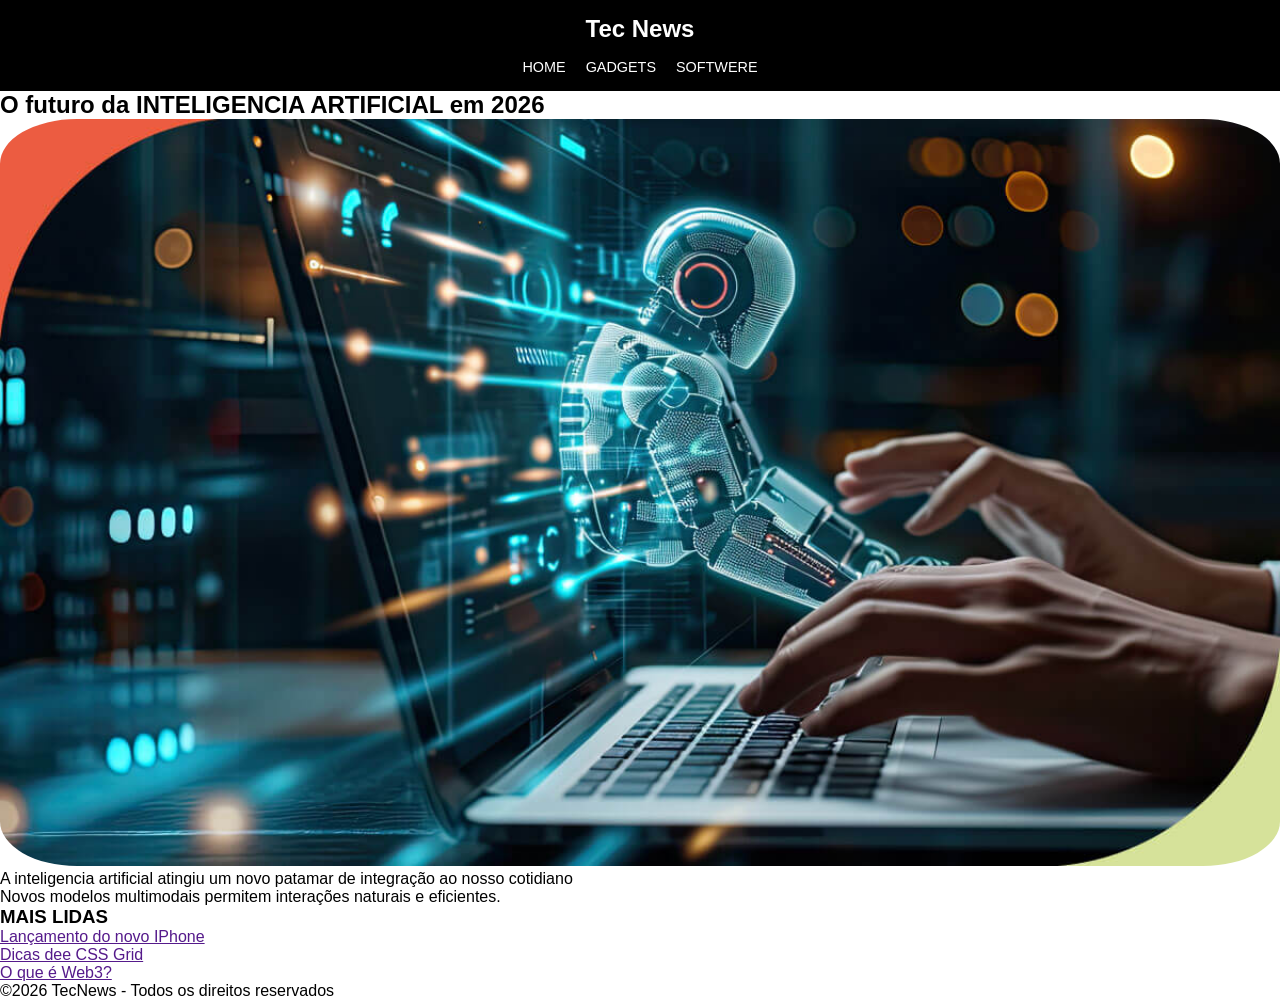
==== aula_5/index.html @ d2c005fe "Finalização aula 4 Inicio aula 5" ====
<!DOCTYPE html>
<html lang="pt-br">

<head>
    <meta charset="UTF-8">
    <meta name="viewport" content="width=device-width, initial-scale=1.0">
    <title>AULA 5 - LAYOUT DE NOTICIAS</title>
    <link rel="stylesheet" href="./css/style.css">
</head>

<body>
    <!-- cabeçalho da pagina -->
    <header class="main-header">
        <!-- logo do site-->
        <div class="logo"> Tec News</div>
        <!-- tag de navegação= tag: nav (é a tag usada para navegação)-->
        <nav>
            <ul>
                <li><a href="#">HOME</a></li>
                <li><a href="#">GADGETS</a></li>
                <li><a href="#">SOFTWERE</a></li>
            </ul>
        </nav>
    </header>
    <!--wrapper do layout (flex: colum no mibile e row: no desktop)-->

    <div class="layout-wrapper">
        <!-- conteudo principal da nossa página-->
        <!-- sessão semantica para conteudo principal: tag=main-->
        <main class="content">
            <!-- tag para ARTIGOS/POSTS (article)-->
            <article class="post">
                <h1>O futuro da INTELIGENCIA ARTIFICIAL em 2026</h1>
                <img src="./img/image.png" alt="IA">

                <p>A inteligencia artificial atingiu um novo patamar de integração ao nosso cotidiano</p>
                <p>Novos modelos multimodais permitem interações naturais e eficientes.</p>

            </article>
        </main>

        <!-- barra lateral (aside/sidebar)-->
        <!--seção semantica para conteudos secundários, que são as barras laterais-->
        <aside class="sidebar">
            <h3>MAIS LIDAS</h3>
            <ul class="sidebar-list">
                <li><a href=""> Lançamento do novo IPhone</a></li>
                <li><a href=""> Dicas dee CSS Grid</a></li>
                <li><a href=""> O que é Web3?</a></li>
            </ul>
        </aside>


    </div>

    <footer class="main-footer">
        <p>&copy;2026 TecNews - Todos os direitos reservados</p>
    </footer>
</body>
</html>
---- aula_5/css/style.css ----
/*
AULA 05 - CSS PRA LAYOUT DE NOTICIAS

TÓPICOS PRINCIPAOIS
-HEADER COM LOGO E NAVEGÇÃO
-FLEXBOX PARA O LAYOUT PRINCIPAL 
-CONTENT E SIDEBAR COM PROPORÇÃO FLEX
-FOOTER
-RESPONSIVE EM 992PX PARA DESKTOP */

/*ESTILO GLOBAL*/

*{
    margin: 0;
    padding: 0;
    box-sizing: border-box;
}

body {
    font-family: Arial, Helvetica, sans-serif;
    background-color: rgb(255, 255, 255);
}

.main-header {
    background-color: black;
    color: white;
    padding: 15px;
    text-align: center;
}

.logo {
    font-size: 1.5rem;
    font-weight: bold;
    margin-bottom: 15px;    
}

nav ul{
    display: flex;
    justify-content: center;
    list-style: none;
    /*padding: 0: */
    gap: 20px;   
    
}

nav a {
    color: white;
    text-decoration: none;
    font-size: 0.9rem;

}



.post img {
    width: 100%;
    border-radius: 6%;
}
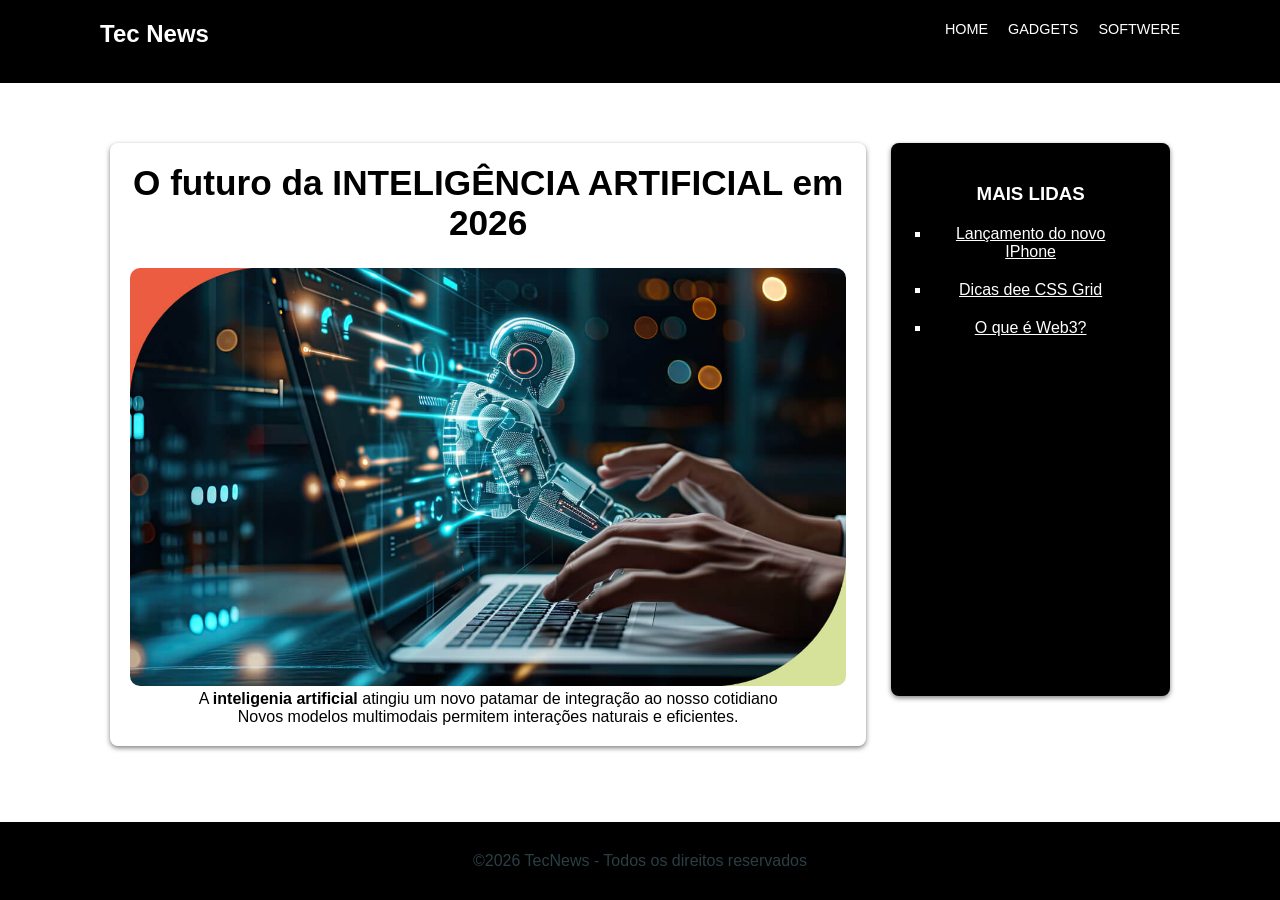
==== commit 5b24a10d: "finalização da aula 6" ====
--- a/aula_5/index.html
+++ b/aula_5/index.html
@@ -30,10 +30,10 @@
         <main class="content">
             <!-- tag para ARTIGOS/POSTS (article)-->
             <article class="post">
-                <h1>O futuro da INTELIGENCIA ARTIFICIAL em 2026</h1>
+                <h1>O futuro da INTELIGÊNCIA ARTIFICIAL em 2026</h1>
                 <img src="./img/image.png" alt="IA">
 
-                <p>A inteligencia artificial atingiu um novo patamar de integração ao nosso cotidiano</p>
+                <p>A <span class="negrito">inteligenia artificial</span> atingiu um novo patamar de integração ao nosso cotidiano</p>
                 <p>Novos modelos multimodais permitem interações naturais e eficientes.</p>
 
             </article>
--- a/aula_5/css/style.css
+++ b/aula_5/css/style.css
@@ -19,6 +19,9 @@
 body {
     font-family: Arial, Helvetica, sans-serif;
     background-color: rgb(255, 255, 255);
+    display: flex;
+    flex-direction: column;
+    min-width: 1vh;
 }
 
 .main-header {
@@ -50,10 +53,115 @@
 
 }
 
+.layout-wrapper {
+    display: flex;
+    flex-direction: column;
+    padding: 20px;
+    gap: 25px;
+    flex: 1;
+    }
+
+    .content, .sidebar {
+        background-color: white;
+        padding: 20px;
+        border-radius: 8px;
+        box-shadow: 0 2px 5px rgba(0, 0, 0, 0.5)
+    }
+
 
 
 .post img {
     width: 100%;
     border-radius: 6%;
+    height: auto;
+    border-radius: 10px;
 }
 
+.main-footer {
+    text-align: center;
+    padding: 30px;
+    background-color: black;
+    color: rgb(43, 62, 68);
+    font-size: 0.8rem;
+    position: fixed;
+    bottom: 0;
+    width: 100%;
+}
+
+h1 {
+    text-align: center;
+    font-size: 2.2rem;
+    border-radius: 6px;
+    font-weight: 800;
+    margin-bottom: 25px;
+    font-family: 'Segoe UI', Tahoma, Geneva, Verdana, sans-serif
+    color: black;    
+    
+}
+
+p{
+    font-family: 'Segoe UI', Tahoma, Geneva, Verdana, sans-serif;
+    font-size: 1rem;
+    text-align: center;
+}
+
+.negrito {
+    font-weight: bold;
+}
+.sublinhado {
+    text-decoration: underline;
+}
+
+@media (min-width: 992px){
+    .main-header {
+    display: flex;
+    justify-content: space-between;
+    padding: 20px 100px;
+    text-align: left;
+    }
+}
+
+    .layout-wrapper { 
+        flex-direction: row;
+        margin: 40px auto;
+        max-width: 1100px;
+    }
+
+    /* Contente ocipa 75% do espaço com (flex:3)*/
+
+    .content {
+        /* flex: 3 
+        se o sidebar é flex 1, o content será 3x maior
+        proporção: 3:1 = 75%:25% */
+        flex: 3;
+    }
+
+    .sidebar {
+        flex: 1; 
+        background-color: black;
+        text-align: center;
+        color: white;
+        padding: 20PX; 
+        margin-bottom: 50px;        
+    }
+
+    .sidebar h3{
+        margin-bottom: 20px;
+        margin: 20px;
+        color: white;
+    }
+
+    .sidebar li{
+        list-style: square;
+        margin: 20px;
+        color: white;
+    }
+
+    a{
+        color: white;
+    }
+    a:hover {
+        color: rgb(30, 175, 219)
+    }
+
+
